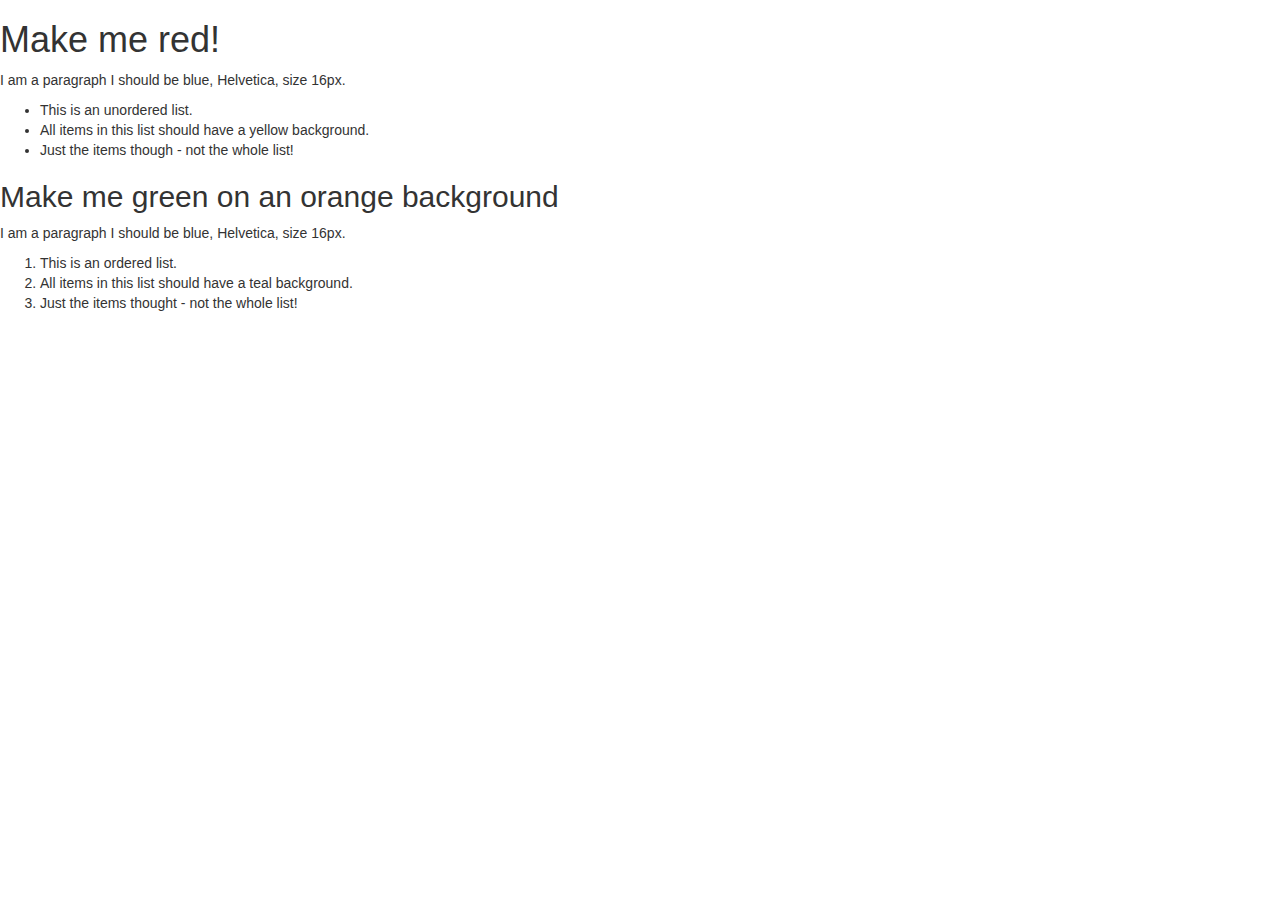
==== index.html @ 956c87a5 "add new files" ====
<!DOCTYPE html>
<html>
    <head>
        <title>CSS Exercises 1</title>
        <link rel="stylesheet" type="text/css" href="css/bootstrap.css">
    </head>
    <body>
        <h1>Make me red!</h1>

        <p>I am a paragraph I should be blue, Helvetica, size 16px.</p>

        <ul>
            <li>This is an unordered list.</li>
            <li>All items in this list should have a yellow background.</li>
            <li>Just the items though - not the whole list!</li>
        </ul>

        <h2>Make me green on an orange background</h2>

        <p>I am a paragraph I should be blue, Helvetica, size 16px.</p>

        <ol>
            <li>This is an ordered list.</li>
            <li>All items in this list should have a teal background.</li>
            <li>Just the items thought - not the whole list!</li>
        </ol>

    </body>
</html>
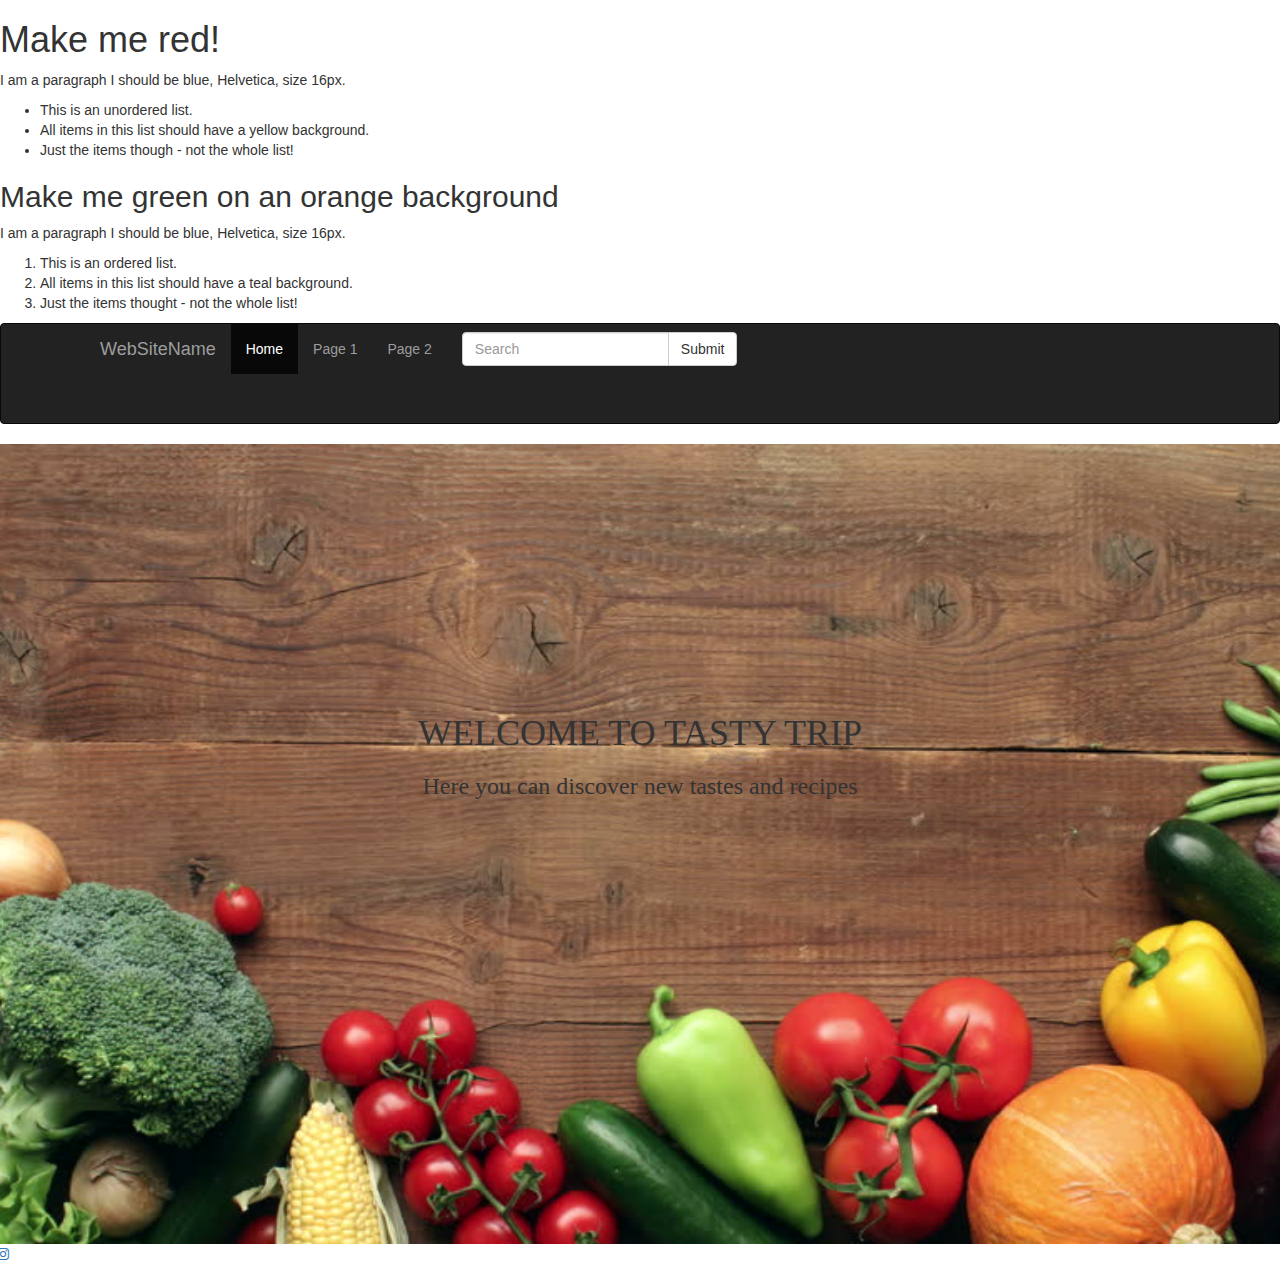
==== commit 06a9a71e: "homepage and navigation bar" ====
--- a/index.html
+++ b/index.html
@@ -27,3 +27,50 @@
 
     </body>
 </html>
+      <title>
+        TASTY TRIP
+      </title>
+      <link href="css/style.css" rel="stylesheet" type="text/css">
+      <meta name="viewport" content="width=device-width, initial-scale=1.0">
+      <link href= 'css/bootstrap.css' rel='stylesheet'>
+      <link rel="stylesheet" href="https://cdnjs.cloudflare.com/ajax/libs/font-awesome/4.7.0/css/font-awesome.min.css">
+      <title>Bootstrap Example</title>
+  <script src="https://ajax.googleapis.com/ajax/libs/jquery/3.3.1/jquery.min.js"></script>
+  <script src="https://maxcdn.bootstrapcdn.com/bootstrap/3.3.7/js/bootstrap.min.js"></script>
+</head>
+<body>
+  <header>
+    <div class="header">
+      <img src="images/boiling-1300606_960_720.png">
+    </div>
+  </header>
+<nav class="navbar navbar-inverse">
+  <div class="container-fluid">
+    <div class="navbar-header">
+      <a class="navbar-brand" href="#">WebSiteName</a>
+    </div>
+    <ul class="nav navbar-nav">
+      <li class="active"><a href="#">Home</a></li>
+      <li><a href="#">Page 1</a></li>
+      <li><a href="#">Page 2</a></li>
+    </ul>
+    <form class="navbar-form navbar-left" action="/action_page.php">
+      <div class="input-group">
+        <input type="text" class="form-control" placeholder="Search" name="search">
+        <div class="input-group-btn">
+          <button class="btn btn-default" type="submit">
+            Submit
+          </button>
+        </div>
+      </div>
+    </form>
+  </div>
+</nav>
+    <div class="homepage" id="h0mepage">
+        <h1 align="center">WELCOME TO TASTY TRIP</h1>
+        <h3 align="center"> Here you can discover new tastes and recipes</h3>
+      </div>
+      <div class="row" id="footer">
+        <a href="#" class="fa fa-facebook"></a>
+        <a href="#" class="fa fa-instagram"></a>
+      </div>
--- a/css/style.css
+++ b/css/style.css
@@ -0,0 +1,23 @@
+.header img {
+  float: left;
+  width: 100px;
+  height: 100px;
+  background: none;
+}
+
+
+
+.header h1 {
+  position: relative;
+  top: 18px;
+  left: 10px;
+
+}
+#h0mepage {
+  background-image: url("../images/6.jpg");
+  height:800px;
+  background-size:cover;
+  background-position:center;
+  padding-top:250px;
+  font-family:"amaranth";
+}
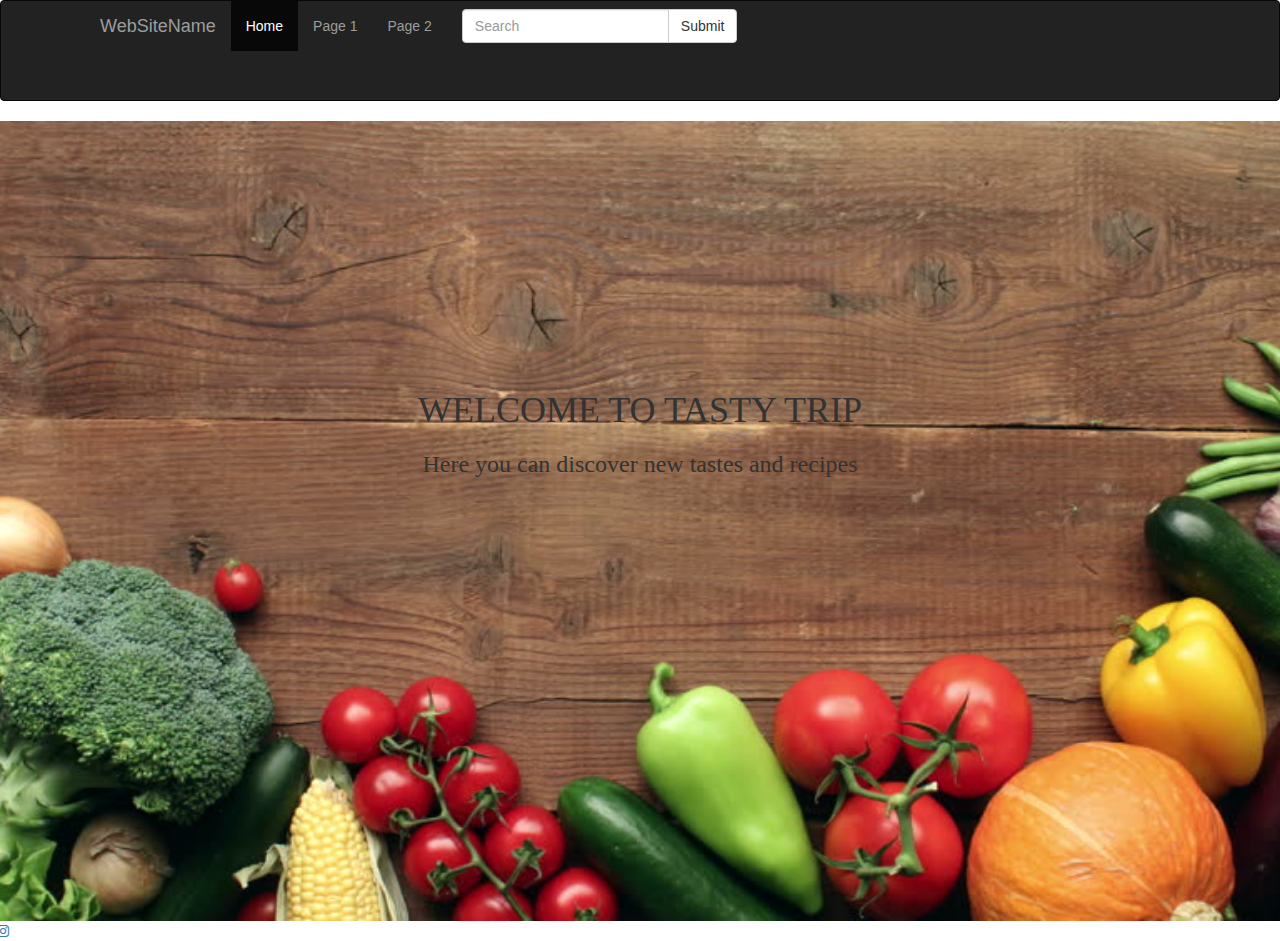
==== commit 19dfa793: "wow" ====
--- a/index.html
+++ b/index.html
@@ -1,32 +1,6 @@
 <!DOCTYPE html>
-<html>
+  <html>
     <head>
-        <title>CSS Exercises 1</title>
-        <link rel="stylesheet" type="text/css" href="css/bootstrap.css">
-    </head>
-    <body>
-        <h1>Make me red!</h1>
-
-        <p>I am a paragraph I should be blue, Helvetica, size 16px.</p>
-
-        <ul>
-            <li>This is an unordered list.</li>
-            <li>All items in this list should have a yellow background.</li>
-            <li>Just the items though - not the whole list!</li>
-        </ul>
-
-        <h2>Make me green on an orange background</h2>
-
-        <p>I am a paragraph I should be blue, Helvetica, size 16px.</p>
-
-        <ol>
-            <li>This is an ordered list.</li>
-            <li>All items in this list should have a teal background.</li>
-            <li>Just the items thought - not the whole list!</li>
-        </ol>
-
-    </body>
-</html>
       <title>
         TASTY TRIP
       </title>
